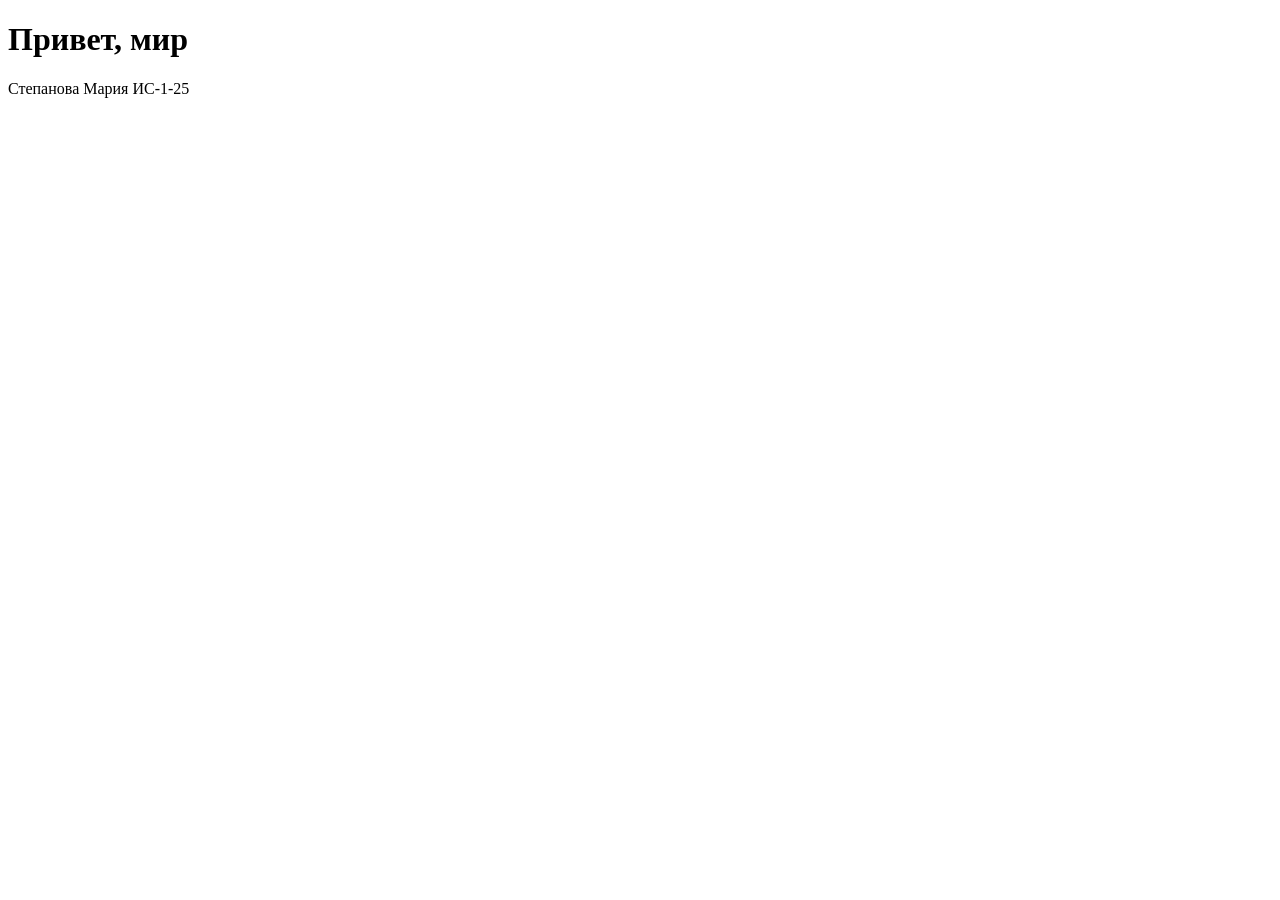
==== index.html @ 96a06f68 "Добавлена первая страница" ====
<!DOCTYPE html>
<html lang="en">
<head>
    <meta charset="UTF-8">
    <meta name="viewport" content="width=device-width, initial-scale=1.0">
    <title>Моя первая страница</title>
</head>
<body>
   <h1>Привет, мир</h1> 
    <p>Степанова Мария ИС-1-25</p>
</body>
</html>
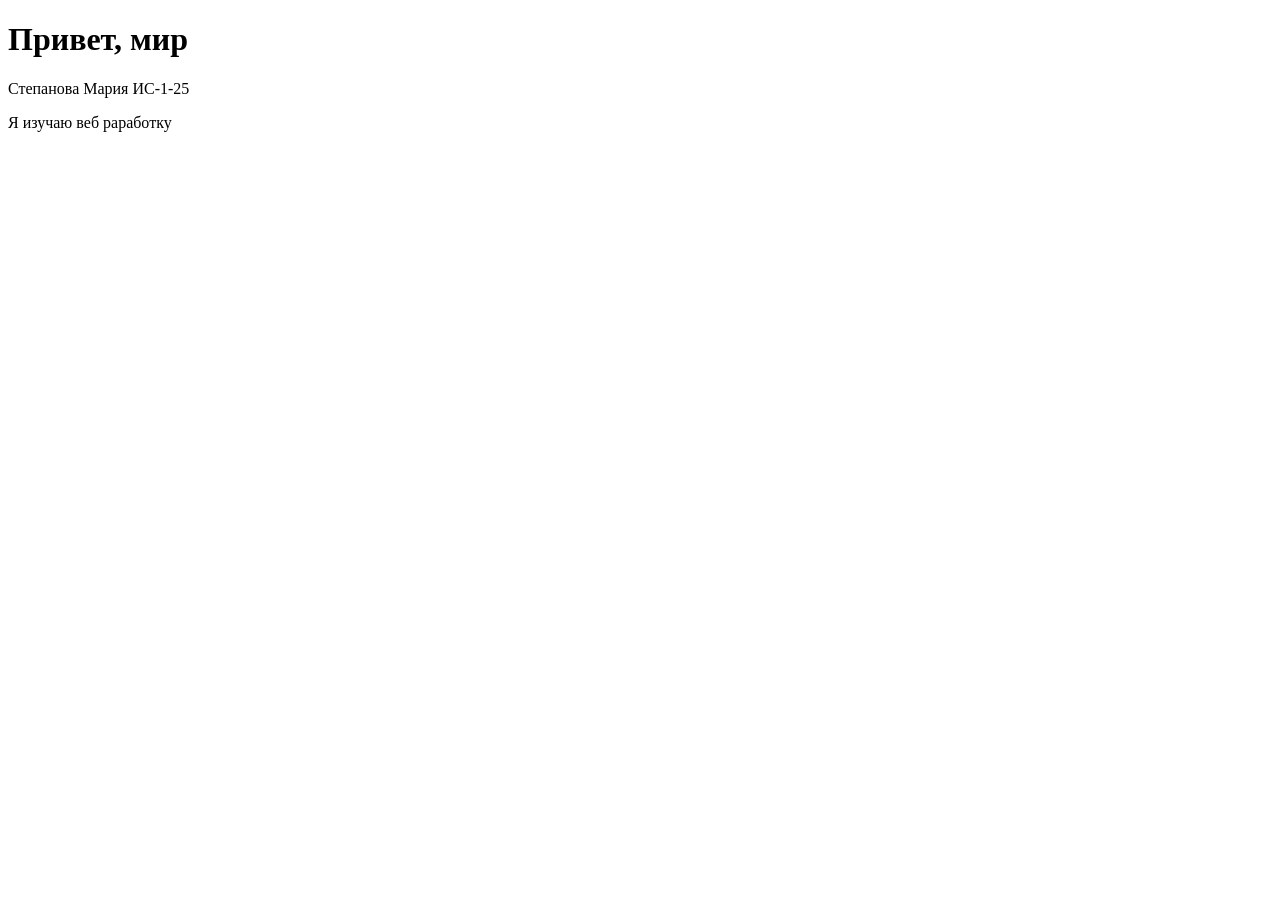
==== commit d4ad7ee4: "Добавлен абзац о себе" ====
--- a/index.html
+++ b/index.html
@@ -8,5 +8,6 @@
 <body>
    <h1>Привет, мир</h1> 
     <p>Степанова Мария ИС-1-25</p>
+    <p>Я изучаю веб раработку</p>
 </body>
 </html>
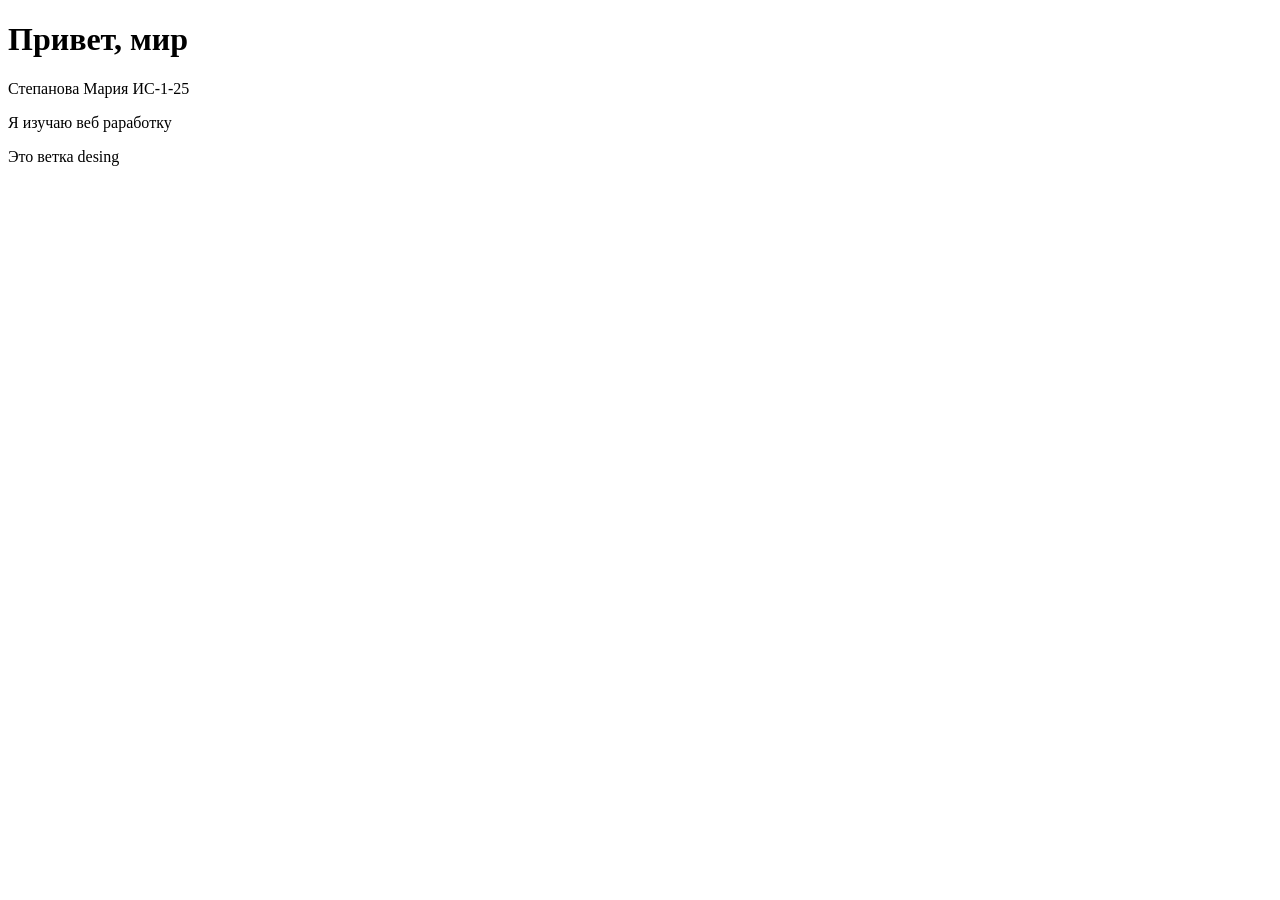
==== commit e8eb1b43: "Add design paragraph" ====
--- a/index.html
+++ b/index.html
@@ -10,4 +10,5 @@
     <p>Степанова Мария ИС-1-25</p>
     <p>Я изучаю веб раработку</p>
 </body>
+<p>Это ветка desing</p>
 </html>
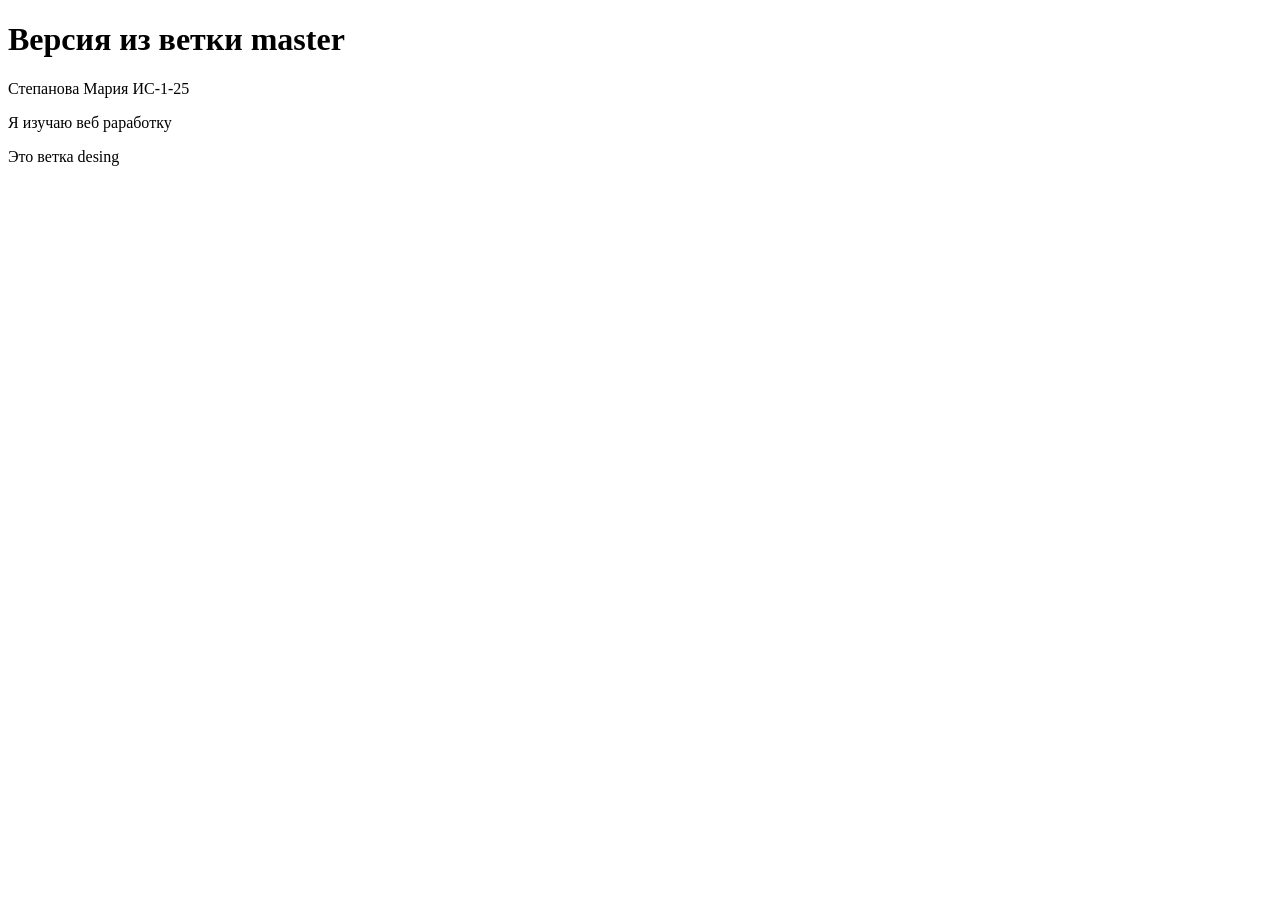
==== commit 39a712d3: "style.css" ====
--- a/index.html
+++ b/index.html
@@ -6,7 +6,7 @@
     <title>Моя первая страница</title>
 </head>
 <body>
-   <h1>Привет, мир</h1> 
+   <h1>Версия из ветки master</h1> 
     <p>Степанова Мария ИС-1-25</p>
     <p>Я изучаю веб раработку</p>
 </body>
